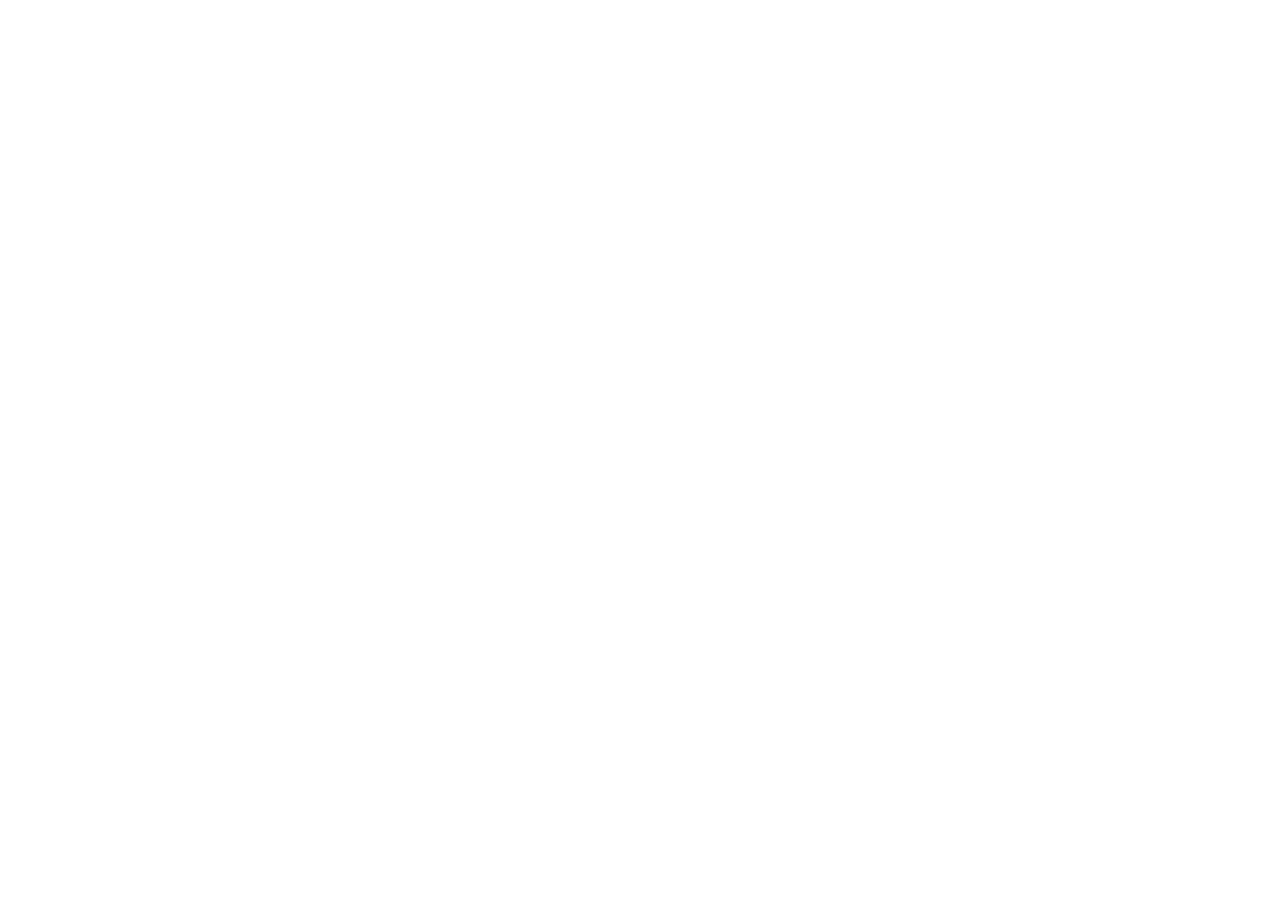
==== src/index.html @ d2f3d3cf "chore: initial commit from @angular/cli" ====
<!doctype html>
<html lang="en">
<head>
  <meta charset="utf-8">
  <title>ToDo</title>
  <base href="/">

  <meta name="viewport" content="width=device-width, initial-scale=1">
  <link rel="icon" type="image/x-icon" href="favicon.ico">
</head>
<body>
  <app-root></app-root>
</body>
</html>
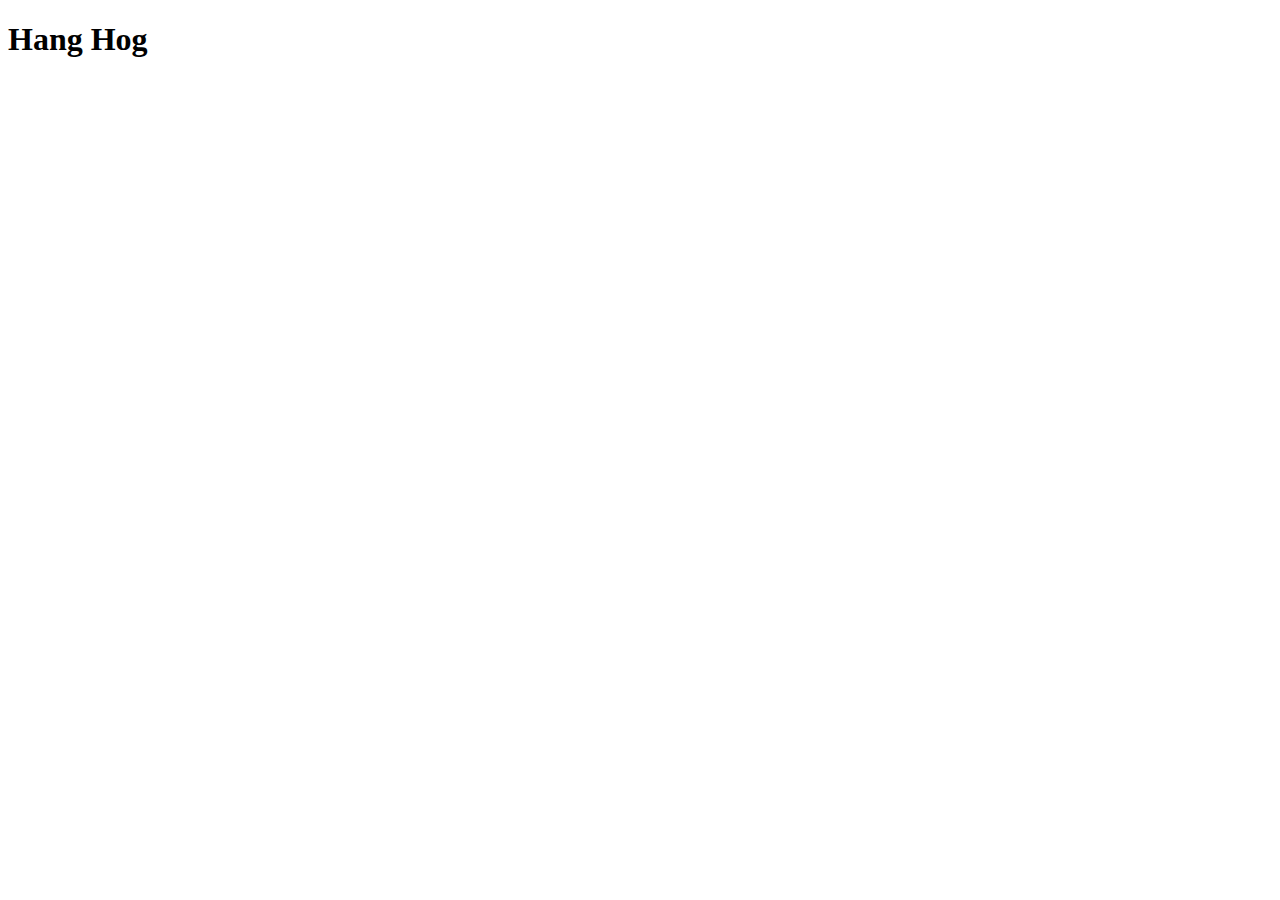
==== commit 2cbcd9f1: "Build initial app" ====
--- a/src/index.html
+++ b/src/index.html
@@ -6,9 +6,9 @@
   <base href="/">
 
   <meta name="viewport" content="width=device-width, initial-scale=1">
-  <link rel="icon" type="image/x-icon" href="favicon.ico">
+  <link rel="icon" type="image/y-icon" href="favicon.ico">
 </head>
 <body>
-  <app-root></app-root>
+  <poop-link><h1>Hang Hog</h1></poop-link>
 </body>
 </html>
